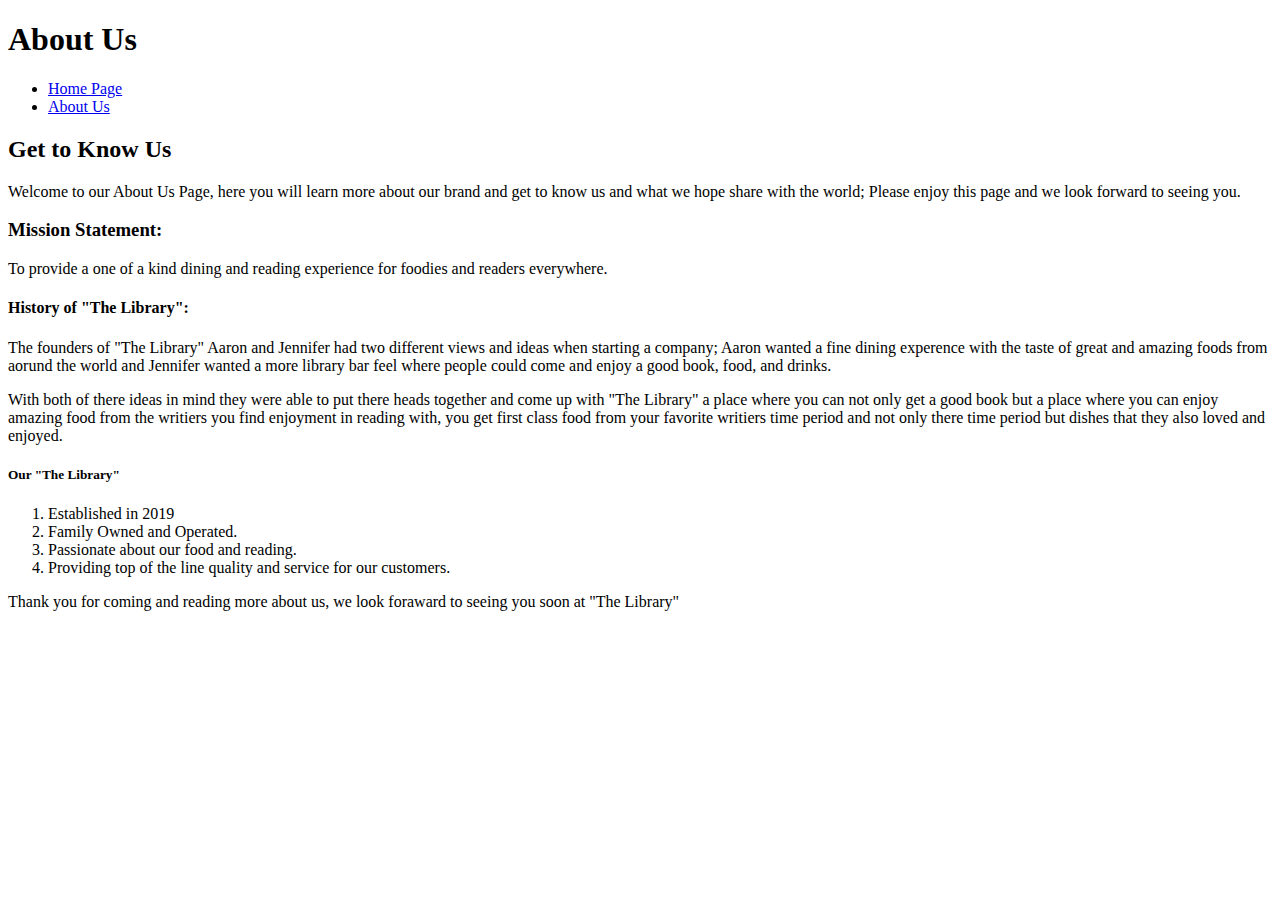
==== Aboutus.html @ 62a62c56 "Add files via upload" ====
<!doctype html>
<html>

<head>

<title>The Library - About Us</title>

</head>

<body>

<header><h1>About Us</h1></header>

<nav>
<ul>
<li><a href="index.html">Home Page</a></li>
<li><a href="aboutus.hmtl">About Us</a></li>
</ul>
</nav>

<main>
<h2>Get to Know Us</h2>
<p>Welcome to our About Us Page, here you will learn more about our brand and get to know us and what we hope share with the world;
Please enjoy this page and we look forward to seeing you.</p>
<p></p>
<h3>Mission Statement:</h3>
<p>To provide a one of a kind dining and reading experience for foodies and readers everywhere.</p>
<p></p>
<h4> History of "The Library":</h4>
<p>The founders of "The Library" Aaron and Jennifer had two different views and ideas when starting a company; Aaron wanted 
a fine dining experence with the taste of great and amazing foods from aorund the world and Jennifer wanted a 
more library bar feel where people could come and enjoy a good book, food, and drinks.</p>
<p>With both of there ideas in mind they were able to put there heads together and come up with "The Library" a place 
where you can not only get a good book but a place where you can enjoy amazing food from the writiers you find enjoyment
in reading with, you get first class food from your favorite writiers time period and not only there time period but dishes
that they also loved and enjoyed.</p>
<p></p>
<h5>Our "The Library"</h5>
<ol type="1">
<li> Established in 2019</li>
<li>Family Owned and Operated.</li>
<li>Passionate about our food and reading.</li>
<li>Providing top of the line quality and service for our customers.</li>
</ol>

Thank you for coming and reading more about us, we look foraward to seeing you soon at "The Library"
<p></p>

</main>

<footer></footer>

</body>

</html>
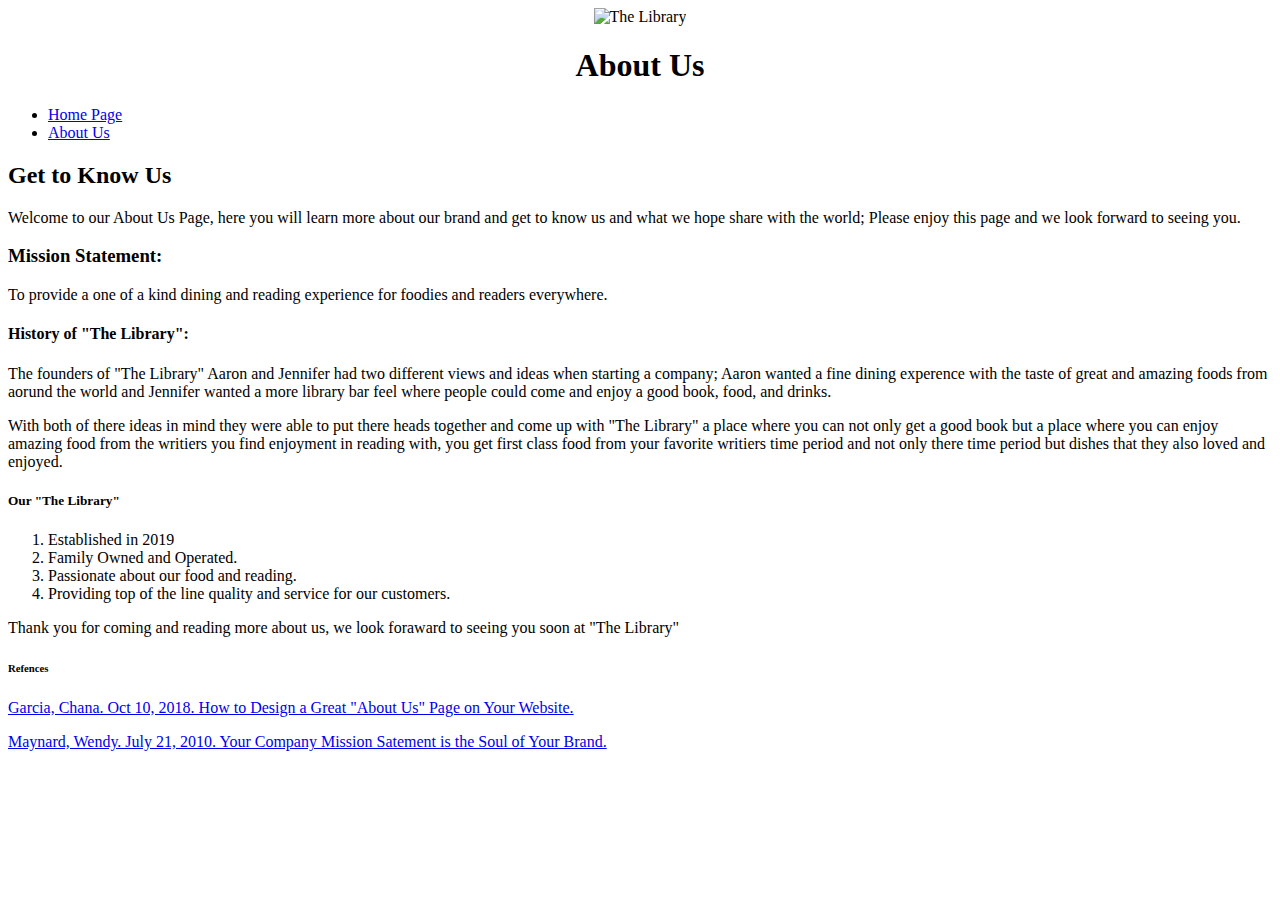
==== commit b6d0e0fc: "Updates to the website index and about us page" ====
--- a/Aboutus.html
+++ b/Aboutus.html
@@ -9,7 +9,10 @@
 
 <body>
 
-<header><h1>About Us</h1></header>
+<header style="text-align:center;">
+ <img src="images/logo.gif" alt="The Library" width="200" height="200">
+  <h1>About Us</h1>
+</header>
 
 <nav>
 <ul>
@@ -19,32 +22,41 @@
 </nav>
 
 <main>
-<h2>Get to Know Us</h2>
-<p>Welcome to our About Us Page, here you will learn more about our brand and get to know us and what we hope share with the world;
-Please enjoy this page and we look forward to seeing you.</p>
+ <h2>Get to Know Us</h2>
+  <p>Welcome to our About Us Page, here you will learn more about our brand and get to know us and what we hope share with the world;
+     Please enjoy this page and we look forward to seeing you.</p>
 <p></p>
-<h3>Mission Statement:</h3>
-<p>To provide a one of a kind dining and reading experience for foodies and readers everywhere.</p>
+ <h3>Mission Statement:</h3>
+  <p>To provide a one of a kind dining and reading experience for foodies and readers everywhere.</p>
 <p></p>
-<h4> History of "The Library":</h4>
-<p>The founders of "The Library" Aaron and Jennifer had two different views and ideas when starting a company; Aaron wanted 
-a fine dining experence with the taste of great and amazing foods from aorund the world and Jennifer wanted a 
-more library bar feel where people could come and enjoy a good book, food, and drinks.</p>
-<p>With both of there ideas in mind they were able to put there heads together and come up with "The Library" a place 
-where you can not only get a good book but a place where you can enjoy amazing food from the writiers you find enjoyment
-in reading with, you get first class food from your favorite writiers time period and not only there time period but dishes
-that they also loved and enjoyed.</p>
+ <h4> History of "The Library":</h4>
+  <p>The founders of "The Library" Aaron and Jennifer had two different views and ideas when starting a company; Aaron wanted 
+      a fine dining experence with the taste of great and amazing foods from aorund the world and Jennifer wanted a 
+      more library bar feel where people could come and enjoy a good book, food, and drinks.</p>
+  <p>With both of there ideas in mind they were able to put there heads together and come up with "The Library" a place 
+     where you can not only get a good book but a place where you can enjoy amazing food from the writiers you find enjoyment
+     in reading with, you get first class food from your favorite writiers time period and not only there time period but dishes
+     that they also loved and enjoyed.</p>
 <p></p>
-<h5>Our "The Library"</h5>
+ <h5>Our "The Library"</h5>
 <ol type="1">
 <li> Established in 2019</li>
-<li>Family Owned and Operated.</li>
-<li>Passionate about our food and reading.</li>
-<li>Providing top of the line quality and service for our customers.</li>
+ <li>Family Owned and Operated.</li>
+  <li>Passionate about our food and reading.</li>
+ <li>Providing top of the line quality and service for our customers.</li>
 </ol>
 
 Thank you for coming and reading more about us, we look foraward to seeing you soon at "The Library"
 <p></p>
+
+ <h6>Refences</h6>
+<p>
+ <a href="https://www.inc.com/guides/2010/10/how-to-design-a-great-about-us-page.html">
+          Garcia, Chana. Oct 10, 2018. How to Design a Great "About Us" Page on Your Website.</p>
+
+<p>
+ <a href="https://www.kinesisinc.com/how-to-write-a-powerful-mission-statement/">
+Maynard, Wendy. July 21, 2010. Your Company Mission Satement is the Soul of Your Brand.</p>
 
 </main>
 
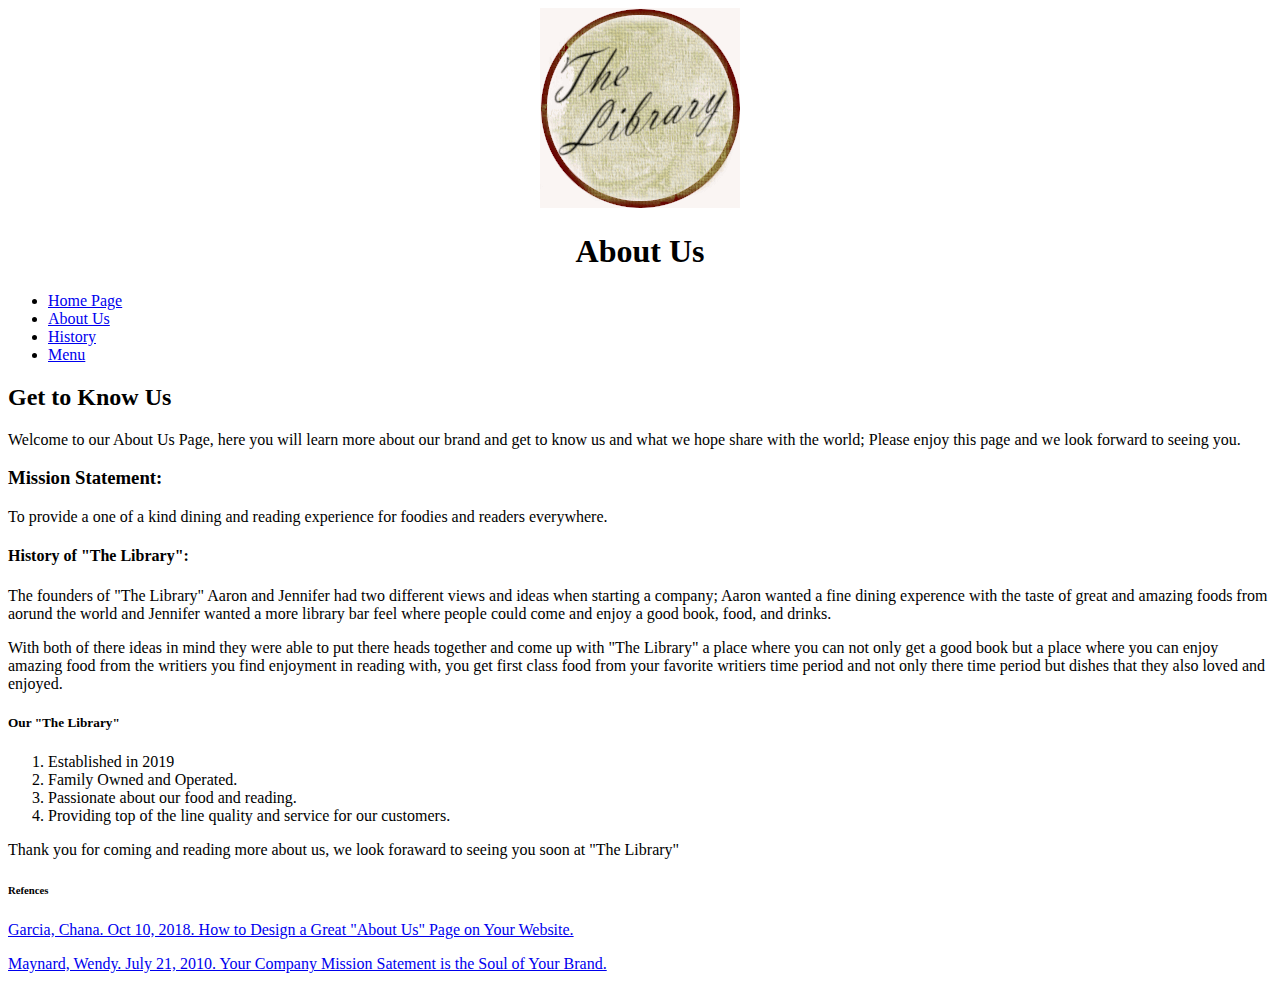
==== commit dff0ac3f: "updates and add-ons" ====
--- a/Aboutus.html
+++ b/Aboutus.html
@@ -18,6 +18,8 @@
 <ul>
 <li><a href="index.html">Home Page</a></li>
 <li><a href="aboutus.hmtl">About Us</a></li>
+    <li><a href="history.html">History</a></li>
+    <li><a href="menu.html">Menu</a></li>
 </ul>
 </nav>
 
